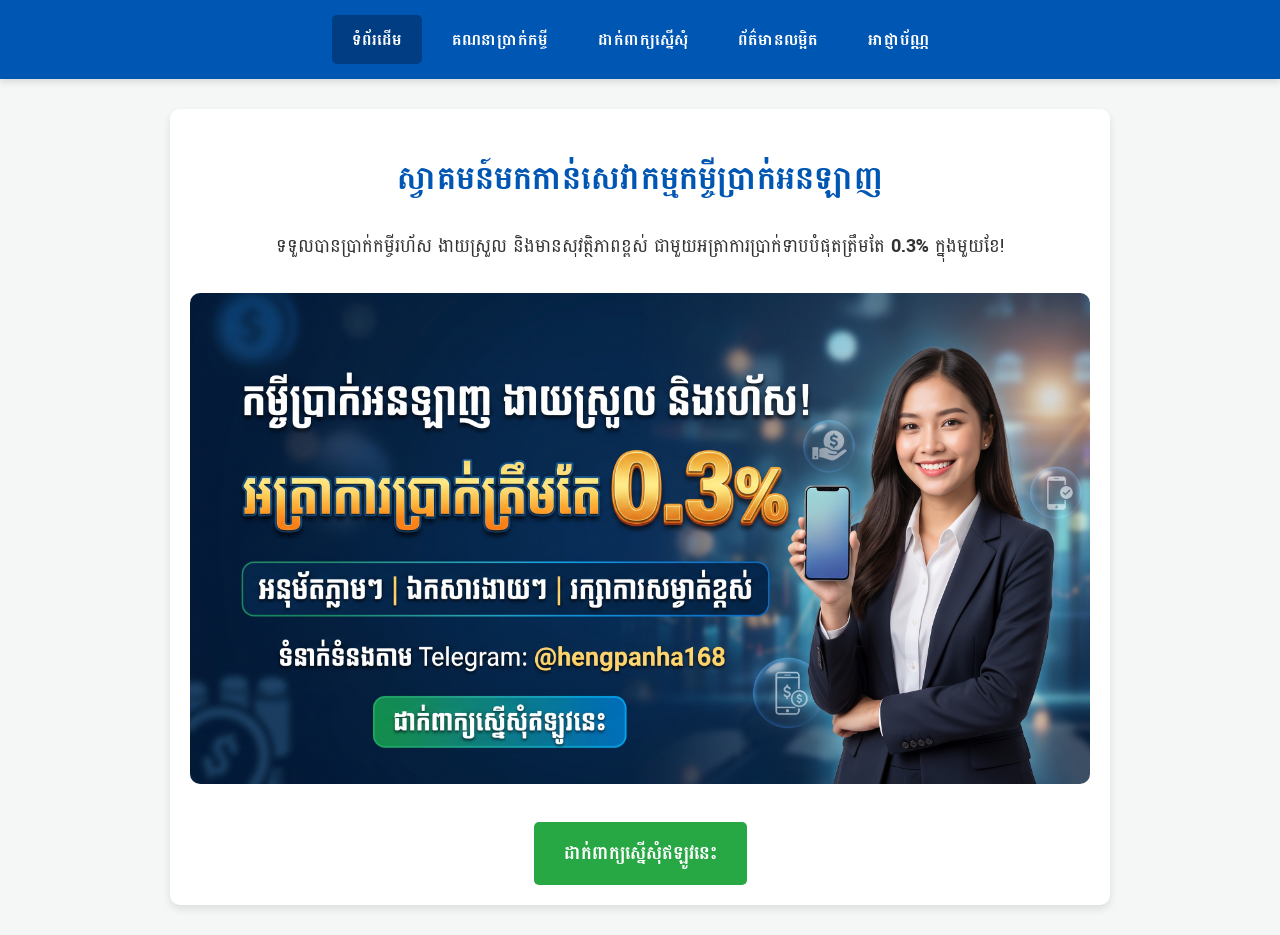
==== index.html @ 1999bddb "Add files via upload" ====
<!DOCTYPE html>
<html lang="km">
<head>
    <meta charset="UTF-8">
    <meta name="viewport" content="width=device-width, initial-scale=1.0">
    <title>ប្រព័ន្ធកម្ចីប្រាក់អនឡាញ</title>
    <link rel="stylesheet" href="style.css">
</head>
<body>

    <nav>
    <a href="./" class="active">ទំព័រដើម</a>
    <a href="calculator/">គណនាប្រាក់កម្ចី</a>
    <a href="apply/">ដាក់ពាក្យស្នើសុំ</a>
    <a href="details/">ព័ត៌មានលម្អិត</a>
    <a href="licenses/">អាជ្ញាប័ណ្ណ</a>
</nav>

 <div class="container">
        
       
    <div id="home" class="page active">
        <h1>ស្វាគមន៍មកកាន់សេវាកម្មកម្ចីប្រាក់អនឡាញ</h1>
        <p style="text-align: center; font-size: 18px;">ទទួលបានប្រាក់កម្ចីរហ័ស ងាយស្រួល និងមានសុវត្ថិភាពខ្ពស់ ជាមួយអត្រាការប្រាក់ទាបបំផុតត្រឹមតែ <strong>0.3%</strong> ក្នុងមួយខែ!</p>
    <div style="text-align: center; margin-top: 30px;">
    <img src="./img/Gemini_Generated_Image_i2nzvwi2nzvwi2nz.jpg" alt="Banner" style="width: 100%; border-radius: 10px;">
    <br><br>
    <a href="apply/"><button style="width: auto; padding: 15px 30px; font-size: 18px;">ដាក់ពាក្យស្នើសុំឥឡូវនេះ</button></a>
</div>

</body>
</html>
---- style.css ----
@import url('https://fonts.googleapis.com/css2?family=Battambang:wght@400;700&display=swap');
        
body {
    font-family: 'Battambang', Arial, sans-serif;
    margin: 0;
    padding: 0;
    background-color: #f4f7f6;
    color: #333;
}

nav {
    background-color: #0056b3;
    padding: 15px 20px;
    display: flex;
    justify-content: center;
    flex-wrap: wrap;
    gap: 10px;
    box-shadow: 0 4px 6px rgba(0,0,0,0.1);
    position: sticky;
    top: 0;
    z-index: 1000;
}
nav a {
    color: white;
    text-decoration: none;
    padding: 10px 20px;
    border-radius: 5px;
    font-weight: bold;
    cursor: pointer;
    transition: background 0.3s;
}
nav a:hover, nav a.active {
    background-color: #003d82;
}

.container {
    max-width: 900px;
    margin: 30px auto;
    padding: 20px;
    background: white;
    border-radius: 10px;
    box-shadow: 0 4px 8px rgba(0,0,0,0.1);
}

h1, h2 {
    color: #0056b3;
    text-align: center;
}

.form-group {
    margin-bottom: 15px;
}
.form-group label {
    display: block;
    margin-bottom: 5px;
    font-weight: bold;
}
.form-group input, .form-group textarea {
    width: 100%;
    padding: 10px;
    border: 1px solid #ccc;
    border-radius: 5px;
    font-family: 'Battambang', Arial, sans-serif;
    box-sizing: border-box;
}
button {
    background-color: #28a745;
    color: white;
    border: none;
    padding: 12px 20px;
    font-size: 16px;
    border-radius: 5px;
    cursor: pointer;
    width: 100%;
    font-family: 'Battambang', Arial, sans-serif;
    font-weight: bold;
}
button:hover {
    background-color: #218838;
}

.result-box {
    margin-top: 20px;
    padding: 15px;
    background-color: #e9ecef;
    border-left: 5px solid #0056b3;
    border-radius: 5px;
}
.result-box p {
    font-size: 18px;
    margin: 5px 0;
}
.highlight {
    color: #d9534f;
    font-weight: bold;
}

.gallery {
    display: grid;
    grid-template-columns: repeat(auto-fit, minmax(250px, 1fr));
    gap: 15px;
    margin-top: 20px;
}
.gallery img {
    width: 100%;
    height: auto;
    border-radius: 8px;
    box-shadow: 0 2px 5px rgba(0,0,0,0.2);
    border: 2px solid #ddd;
}
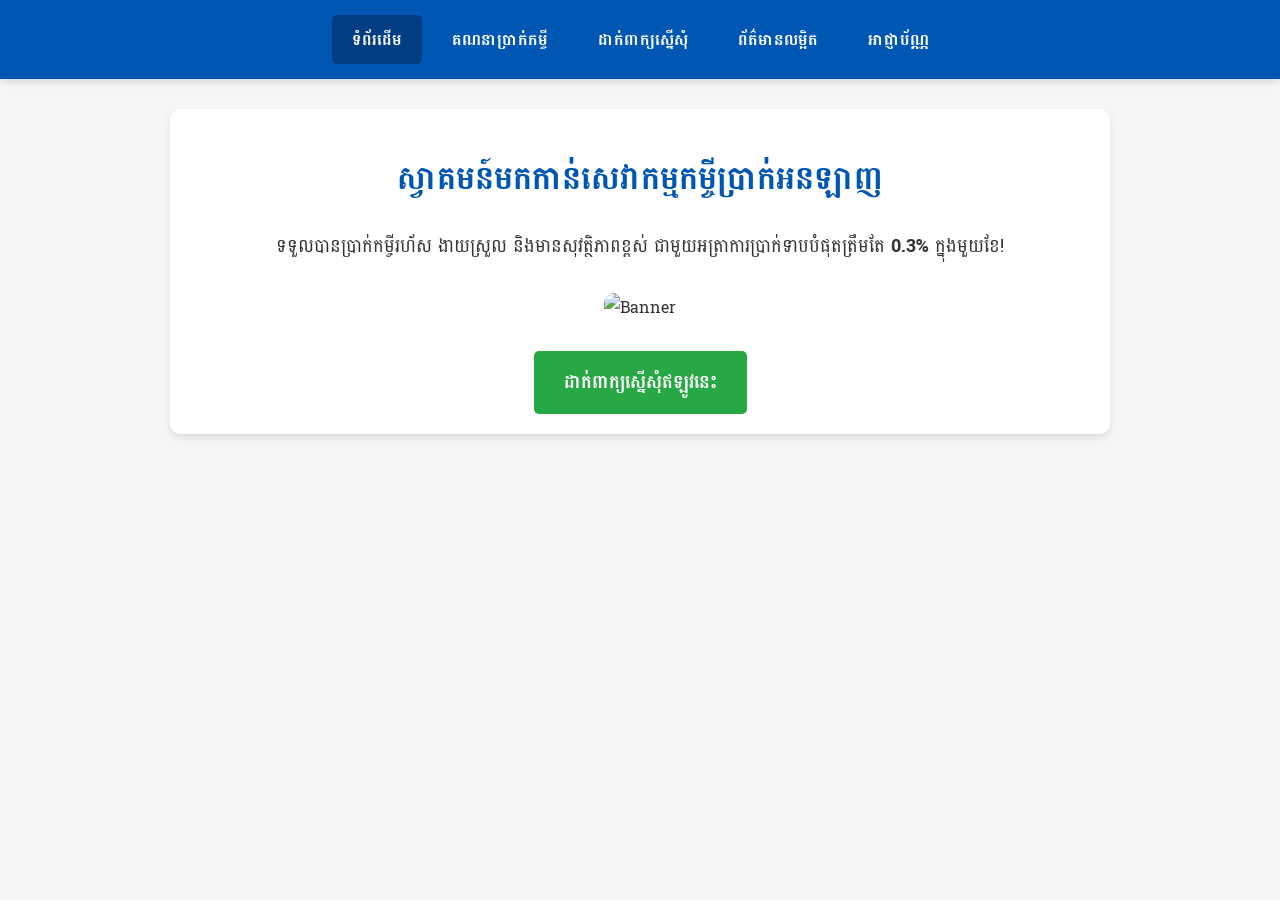
==== commit 3a3f31d1: "Fix HTML structure and update image source" ====
--- a/index.html
+++ b/index.html
@@ -23,10 +23,10 @@
         <h1>ស្វាគមន៍មកកាន់សេវាកម្មកម្ចីប្រាក់អនឡាញ</h1>
         <p style="text-align: center; font-size: 18px;">ទទួលបានប្រាក់កម្ចីរហ័ស ងាយស្រួល និងមានសុវត្ថិភាពខ្ពស់ ជាមួយអត្រាការប្រាក់ទាបបំផុតត្រឹមតែ <strong>0.3%</strong> ក្នុងមួយខែ!</p>
     <div style="text-align: center; margin-top: 30px;">
-    <img src="./img/Gemini_Generated_Image_i2nzvwi2nzvwi2nz.jpg" alt="Banner" style="width: 100%; border-radius: 10px;">
+    <img src=".Gemini_Generated_Image_i2nzvwi2nzvwi2nz.jpg" alt="Banner" style="width: 100%; border-radius: 10px;">
     <br><br>
     <a href="apply/"><button style="width: auto; padding: 15px 30px; font-size: 18px;">ដាក់ពាក្យស្នើសុំឥឡូវនេះ</button></a>
 </div>
 
 </body>
-</html>+</html>
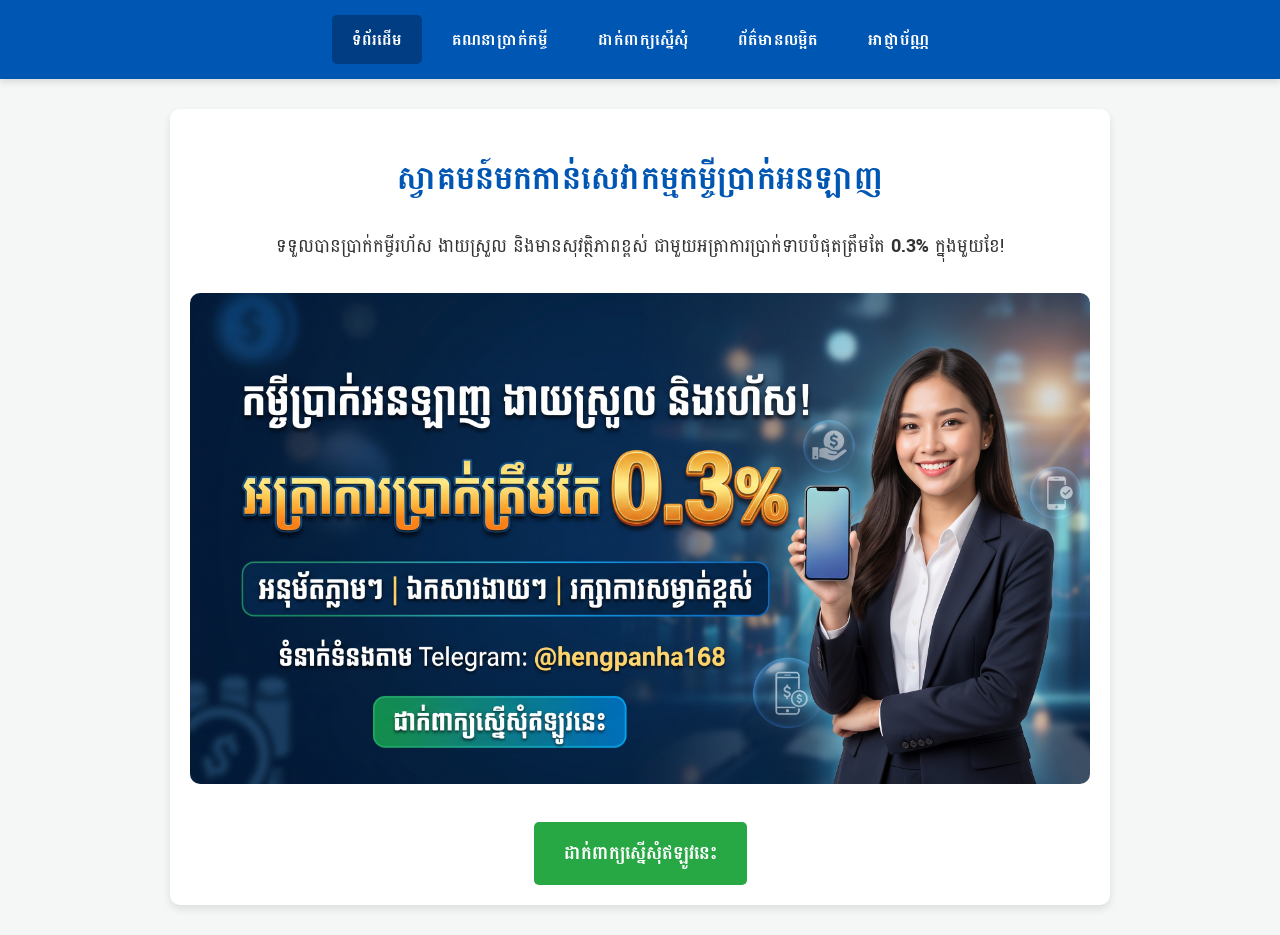
==== commit 6e5e45bd: "Add files via upload" ====
--- a/index.html
+++ b/index.html
@@ -23,10 +23,10 @@
         <h1>ស្វាគមន៍មកកាន់សេវាកម្មកម្ចីប្រាក់អនឡាញ</h1>
         <p style="text-align: center; font-size: 18px;">ទទួលបានប្រាក់កម្ចីរហ័ស ងាយស្រួល និងមានសុវត្ថិភាពខ្ពស់ ជាមួយអត្រាការប្រាក់ទាបបំផុតត្រឹមតែ <strong>0.3%</strong> ក្នុងមួយខែ!</p>
     <div style="text-align: center; margin-top: 30px;">
-    <img src=".Gemini_Generated_Image_i2nzvwi2nzvwi2nz.jpg" alt="Banner" style="width: 100%; border-radius: 10px;">
+    <img src="./img/Gemini_Generated_Image_i2nzvwi2nzvwi2nz.jpg" alt="Banner" style="width: 100%; border-radius: 10px;">
     <br><br>
     <a href="apply/"><button style="width: auto; padding: 15px 30px; font-size: 18px;">ដាក់ពាក្យស្នើសុំឥឡូវនេះ</button></a>
 </div>
 
 </body>
-</html>
+</html>
